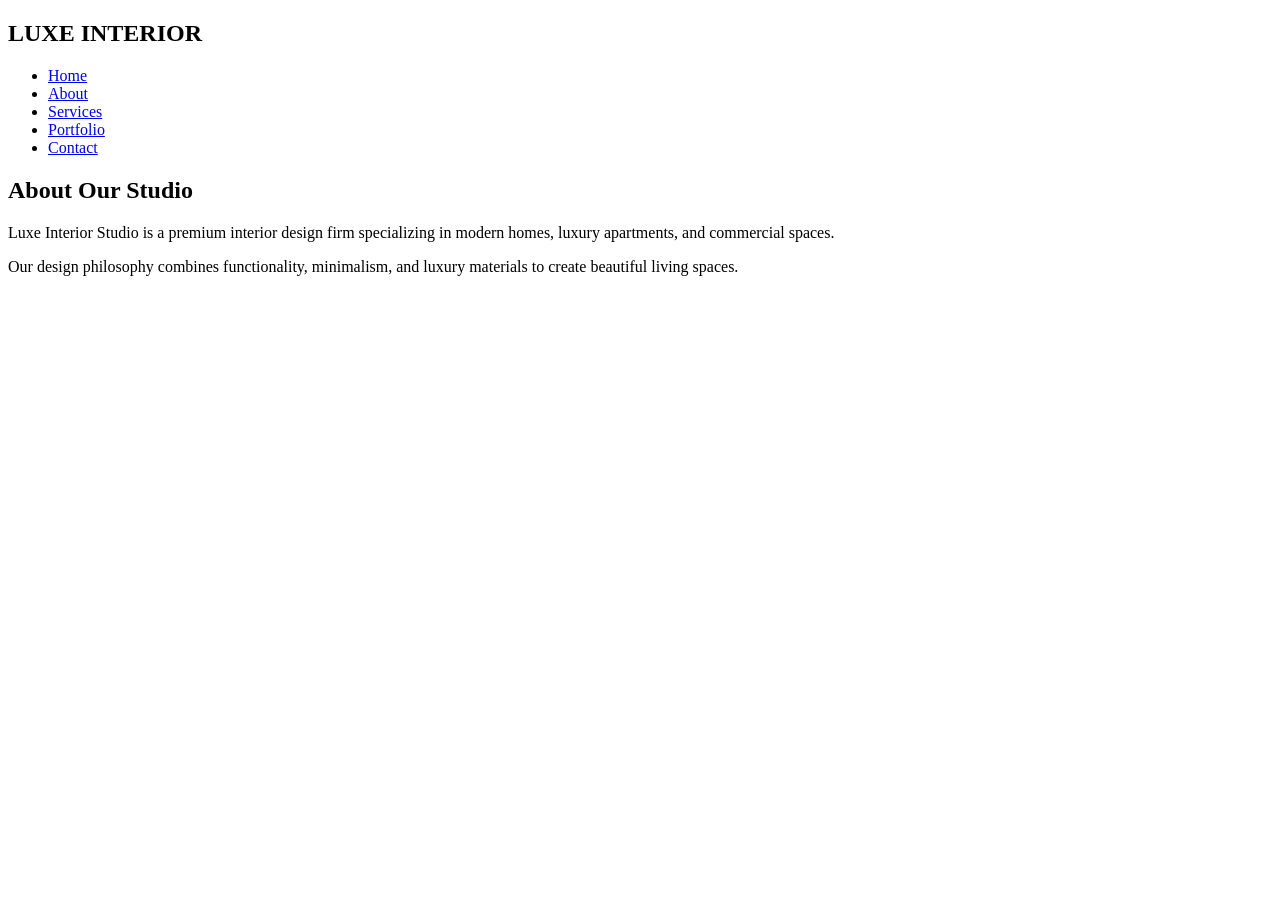
==== about.html @ a19ce2c8 "Create about.html" ====
<!DOCTYPE html>
<html>
<head>
<title>About Us</title>
<link rel="stylesheet" href="css/style.css">
</head>

<body>

<nav>
<h2 class="logo">LUXE INTERIOR</h2>

<ul>
<li><a href="index.html">Home</a></li>
<li><a href="about.html">About</a></li>
<li><a href="services.html">Services</a></li>
<li><a href="portfolio.html">Portfolio</a></li>
<li><a href="contact.html">Contact</a></li>
</ul>
</nav>

<section class="page">

<h1>About Our Studio</h1>

<p>
Luxe Interior Studio is a premium interior design firm
specializing in modern homes, luxury apartments,
and commercial spaces.
</p>

<p>
Our design philosophy combines functionality,
minimalism, and luxury materials to create
beautiful living spaces.
</p>

</section>

</body>
</html>
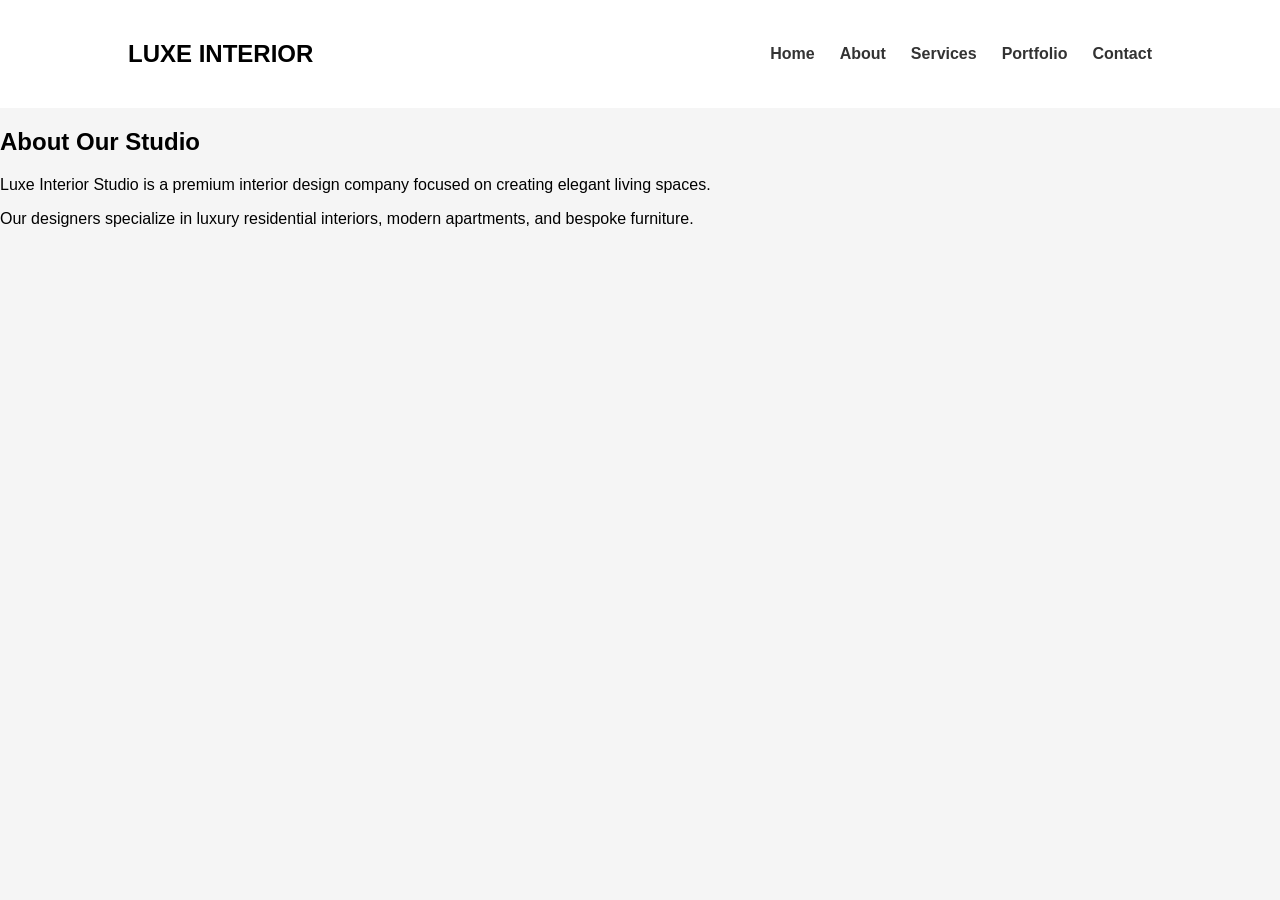
==== commit ef980cb3: "Update about.html" ====
--- a/about.html
+++ b/about.html
@@ -1,38 +1,48 @@
 <!DOCTYPE html>
 <html>
 <head>
-<title>About Us</title>
-<link rel="stylesheet" href="css/style.css">
+
+<title>About</title>
+
+<link rel="stylesheet" href="style.css">
+
 </head>
 
 <body>
 
 <nav>
+
 <h2 class="logo">LUXE INTERIOR</h2>
 
 <ul>
+
 <li><a href="index.html">Home</a></li>
 <li><a href="about.html">About</a></li>
 <li><a href="services.html">Services</a></li>
 <li><a href="portfolio.html">Portfolio</a></li>
 <li><a href="contact.html">Contact</a></li>
+
 </ul>
+
 </nav>
+
 
 <section class="page">
 
 <h1>About Our Studio</h1>
 
 <p>
-Luxe Interior Studio is a premium interior design firm
-specializing in modern homes, luxury apartments,
-and commercial spaces.
+
+Luxe Interior Studio is a premium interior design company
+focused on creating elegant living spaces.
+
 </p>
 
 <p>
-Our design philosophy combines functionality,
-minimalism, and luxury materials to create
-beautiful living spaces.
+
+Our designers specialize in luxury residential interiors,
+modern apartments, and bespoke furniture.
+
 </p>
 
 </section>
--- a/style.css
+++ b/style.css
@@ -0,0 +1,88 @@
+body{
+margin:0;
+font-family:Arial;
+background:#f5f5f5;
+}
+
+nav{
+display:flex;
+justify-content:space-between;
+align-items:center;
+padding:20px 10%;
+background:white;
+}
+
+nav ul{
+display:flex;
+list-style:none;
+gap:25px;
+}
+
+nav a{
+text-decoration:none;
+color:#333;
+font-weight:bold;
+}
+
+.hero{
+height:90vh;
+background:url("../images/hero.jpg") center/cover;
+display:flex;
+flex-direction:column;
+justify-content:center;
+align-items:center;
+text-align:center;
+color:white;
+}
+
+.hero h1{
+font-size:60px;
+}
+
+.btn{
+padding:12px 25px;
+background:#c8a96a;
+color:white;
+text-decoration:none;
+border-radius:4px;
+}
+
+.services{
+padding:80px 10%;
+text-align:center;
+}
+
+.grid{
+display:grid;
+grid-template-columns:repeat(auto-fit,minmax(250px,1fr));
+gap:30px;
+}
+
+.card{
+background:white;
+border-radius:8px;
+overflow:hidden;
+box-shadow:0 10px 20px rgba(0,0,0,0.1);
+}
+
+.card img{
+width:100%;
+}
+
+.card h3{
+padding:10px;
+}
+
+.cta{
+padding:100px;
+text-align:center;
+background:#222;
+color:white;
+}
+
+footer{
+text-align:center;
+padding:20px;
+background:#111;
+color:white;
+}
